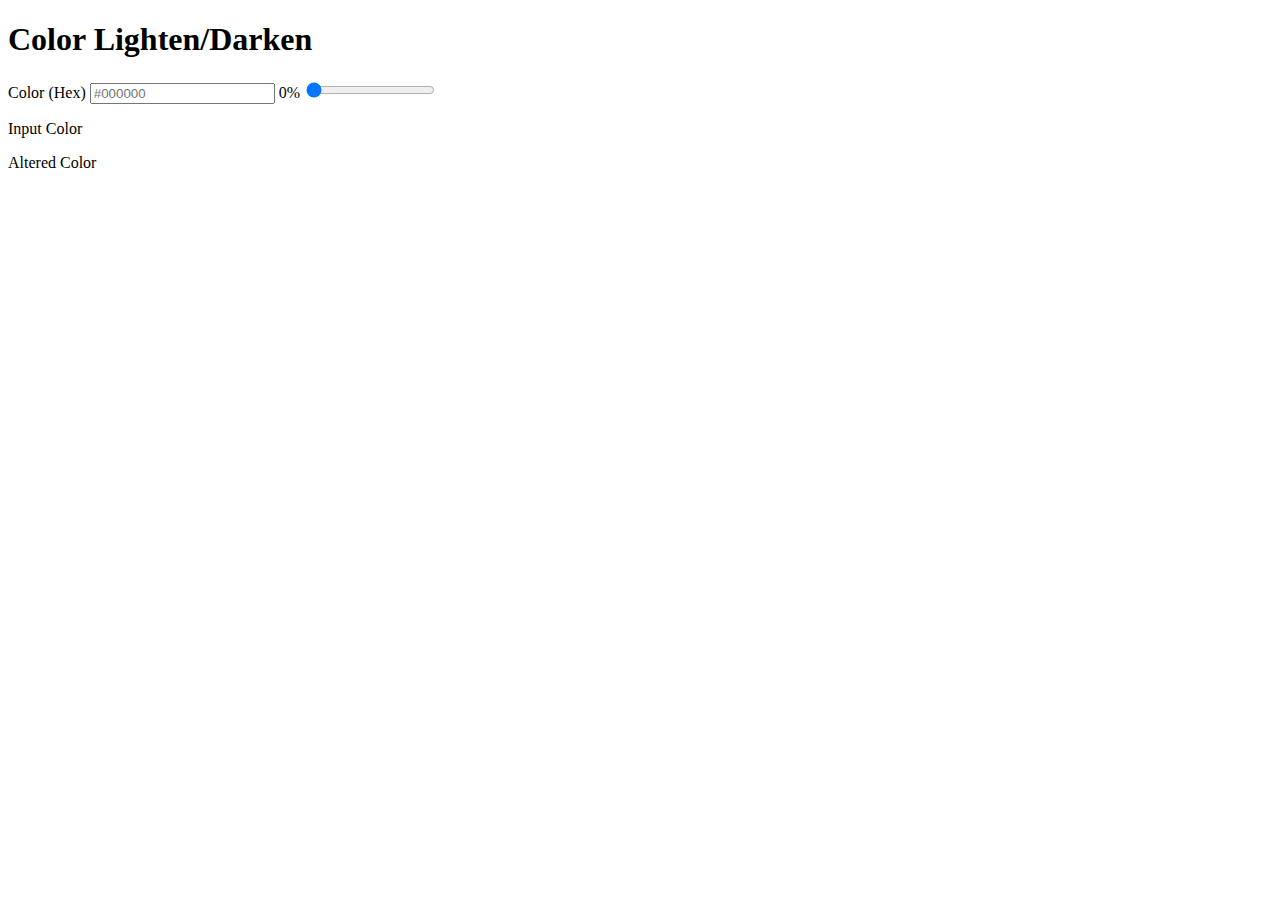
==== color-tool-js/index.html @ 69b5a5b0 "create the base layout" ====
<!DOCTYPE html>
<html lang="en">
<head>
    <meta charset="UTF-8">
    <meta http-equiv="X-UA-Compatible" content="IE=edge">
    <meta name="viewport" content="width=device-width, initial-scale=1.0">
    <title>Color Tool</title>
</head>
<body>
    <div class="container">
        <h1 class="title">Color Lighten/Darken</h1>
    </div>
    <label for="hex">Color (Hex)</label>
    <input type="text" name="hex" id="hexInput" placeholder="#000000">
    <label for="slider" id="sliderText">0%</label>
    <input type="range" min="0" max="100" value="0" class="slider" name="slider" id="slider" />
    <p>Input Color</p>
    <div id="inputColor" class="box"></div>
    <p>Altered Color</p>
    <div id="alteredColor" class="box"></div>
    
</body>
</html>
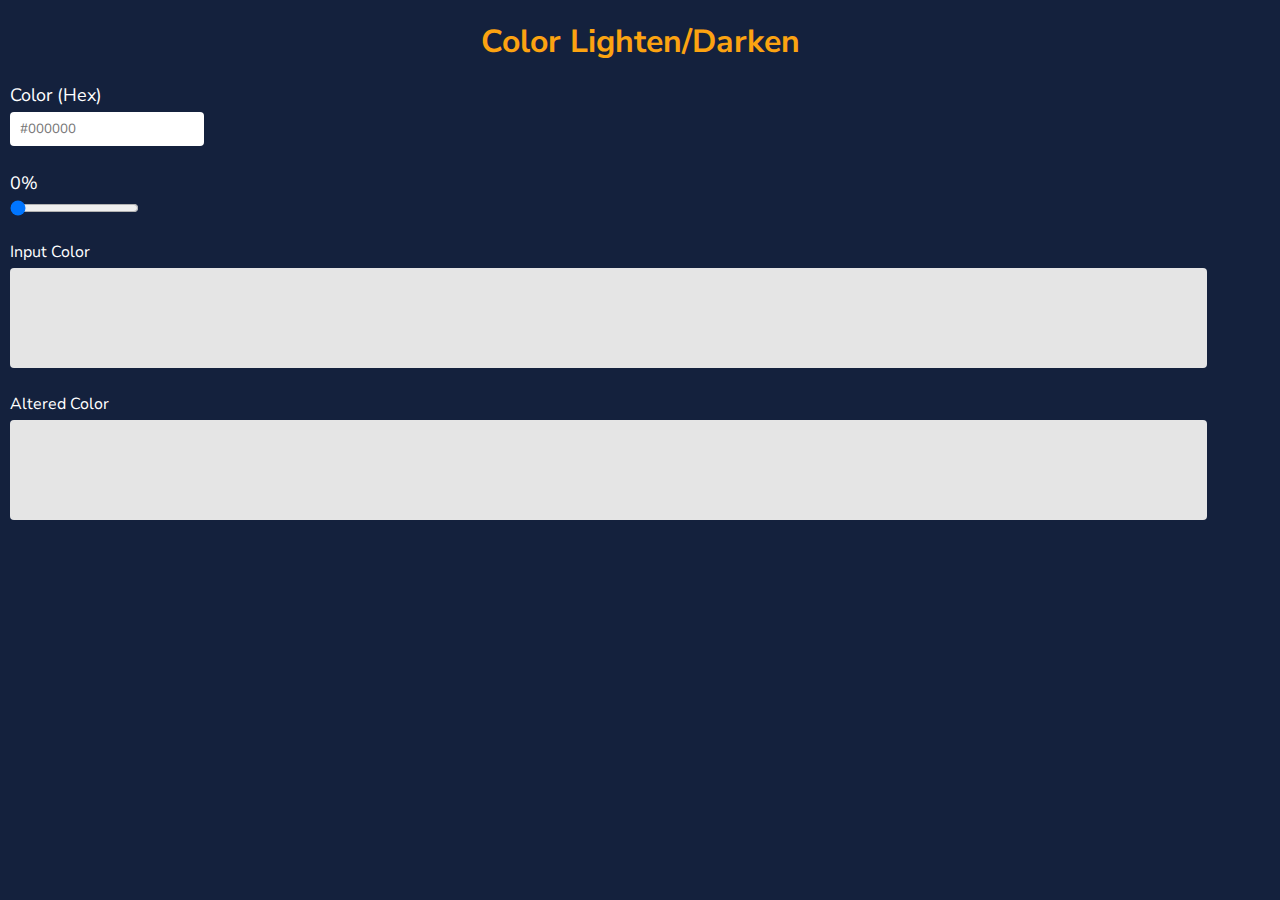
==== commit 4bde3248: "convert hex color to rgb" ====
--- a/color-tool-js/index.html
+++ b/color-tool-js/index.html
@@ -4,20 +4,22 @@
     <meta charset="UTF-8">
     <meta http-equiv="X-UA-Compatible" content="IE=edge">
     <meta name="viewport" content="width=device-width, initial-scale=1.0">
+    <link rel="stylesheet" href="style.css">
     <title>Color Tool</title>
 </head>
 <body>
     <div class="container">
         <h1 class="title">Color Lighten/Darken</h1>
-    </div>
-    <label for="hex">Color (Hex)</label>
-    <input type="text" name="hex" id="hexInput" placeholder="#000000">
-    <label for="slider" id="sliderText">0%</label>
-    <input type="range" min="0" max="100" value="0" class="slider" name="slider" id="slider" />
-    <p>Input Color</p>
-    <div id="inputColor" class="box"></div>
-    <p>Altered Color</p>
-    <div id="alteredColor" class="box"></div>
-    
+        <label for="hex">Color (Hex)</label>
+        <input type="text" name="hex" id="hexInput" placeholder="#000000">
+        <label for="slider" id="sliderText">0%</label>
+        <input type="range" min="0" max="100" value="0" class="slider" name="slider" id="slider" />
+        <p>Input Color</p>
+        <div id="inputColor" class="box"></div>
+        <p>Altered Color</p>
+        <div id="alteredColor" class="box"></div>
+    </div>  
+
+    <script src="app.js"></script>
 </body>
 </html>--- a/color-tool-js/style.css
+++ b/color-tool-js/style.css
@@ -0,0 +1,47 @@
+@import url("https://fonts.googleapis.com/css2?family=Nunito+Sans:wght@400;600;700&display=swap");
+
+* {
+  margin: 0;
+  padding: 0;
+}
+
+body {
+  font-family: "Nunito Sans", sans-serif;
+  background-color: #14213d;
+  color: #fff;
+}
+
+.container {
+  padding: 0 10px;
+}
+
+.title {
+  text-align: center;
+  margin: 20px;
+  color: #fca311;
+}
+
+label {
+  display: block;
+  font-size: 18px;
+  margin-bottom: 5px;
+}
+
+input {
+  margin-bottom: 25px;
+}
+
+input[type="text"] {
+  padding: 8px 10px;
+  border-radius: 4px;
+  border: none;
+  font-family: "Nunito Sans", sans-serif;
+}
+
+.box {
+  height: 100px;
+  width: 95%;
+  background-color: #e5e5e5;
+  margin: 5px 5px 25px 0px;
+  border-radius: 4px;
+}
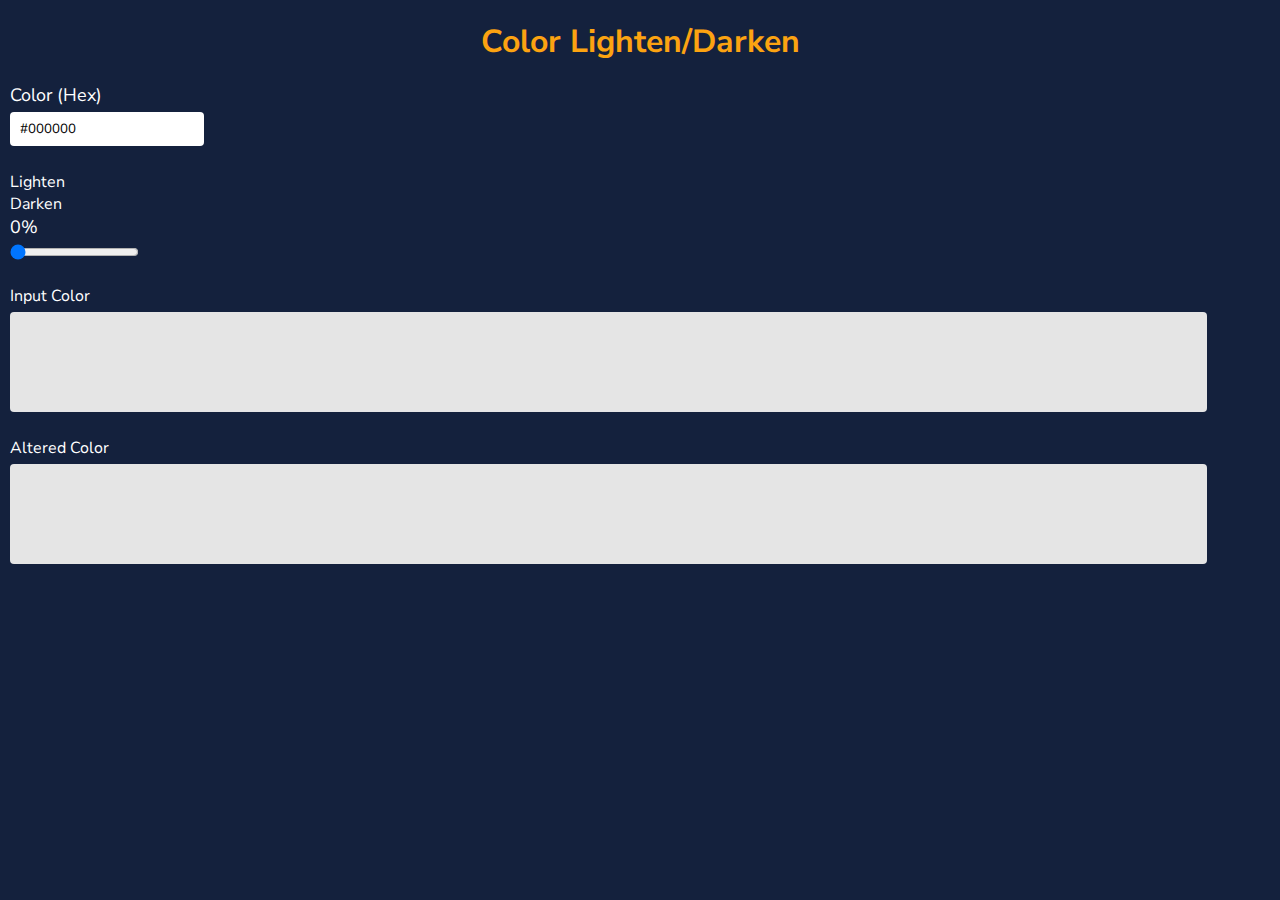
==== commit d55f73a4: "alter color based on user input" ====
--- a/color-tool-js/index.html
+++ b/color-tool-js/index.html
@@ -11,12 +11,21 @@
     <div class="container">
         <h1 class="title">Color Lighten/Darken</h1>
         <label for="hex">Color (Hex)</label>
-        <input type="text" name="hex" id="hexInput" placeholder="#000000">
+        <input type="text" name="hex" id="hexInput" placeholder="#000000" value="#000000">
+        
+        <div class="toggle">
+            <p id="lightenText" class="toggle-text">Lighten</p>
+            <div id="toggleBtn" class="toggle-btn">
+                <div class="inner-circle"></div>
+            </div>
+            <p id="darkenText" class="toggle-text">Darken</p>
+        </div>
+
         <label for="slider" id="sliderText">0%</label>
         <input type="range" min="0" max="100" value="0" class="slider" name="slider" id="slider" />
         <p>Input Color</p>
         <div id="inputColor" class="box"></div>
-        <p>Altered Color</p>
+        <p id="alteredColorText">Altered Color</p>
         <div id="alteredColor" class="box"></div>
     </div>  
 
